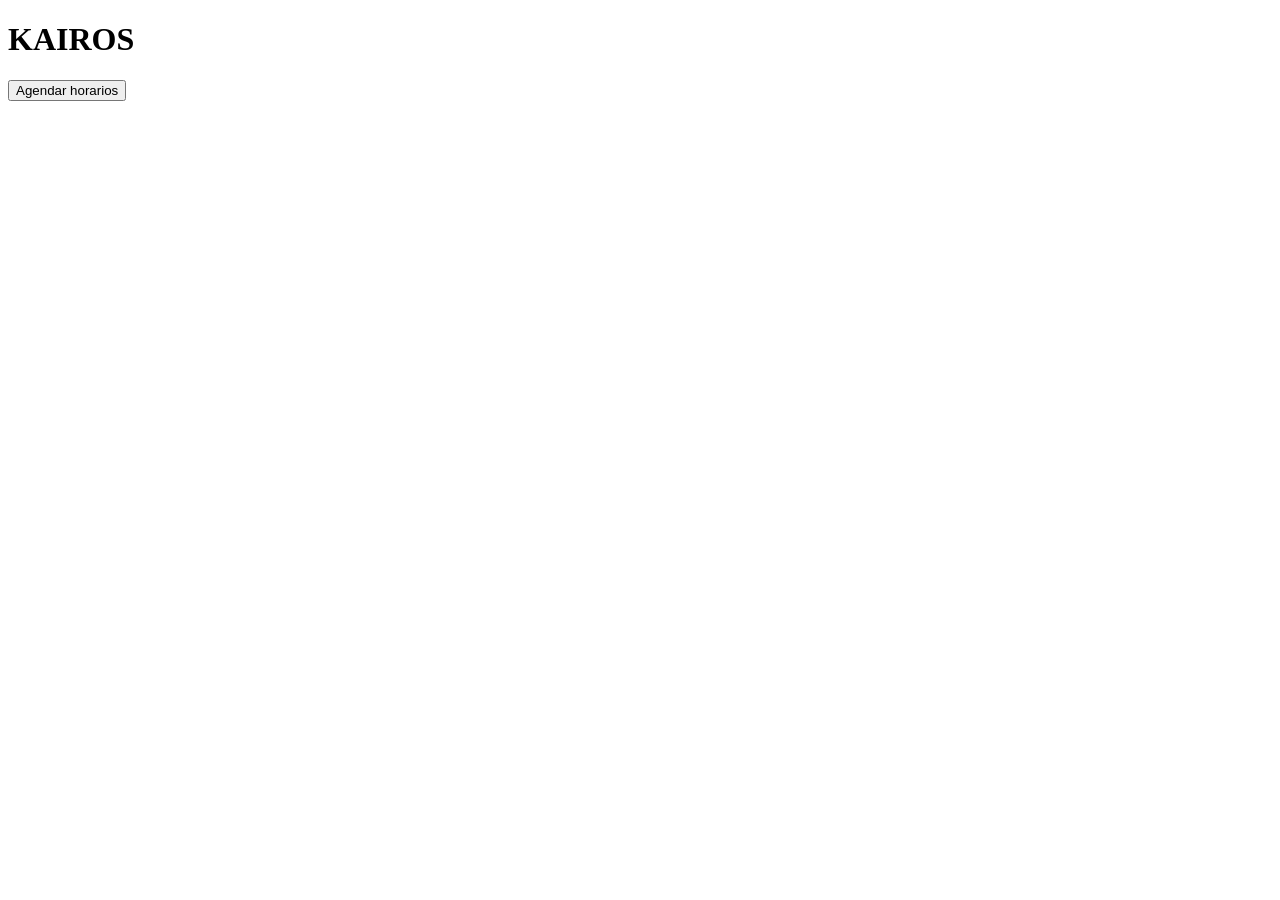
==== index.htm @ 67aaa961 "criando fluxo de servicos" ====
<!DOCTYPE html>
<html lang="en">
<head>
    <meta charset="UTF-8">
    <meta name="viewport" content="width=device-width, initial-scale=1.0">
    <title>Kairos</title>
</head>
<body>
    <h1>KAIROS</h1>

    <BUtton 
    onclick="windw.location.href='servicos.html'">Agendar horarios
    </BUtton>
    
</body>
</html>
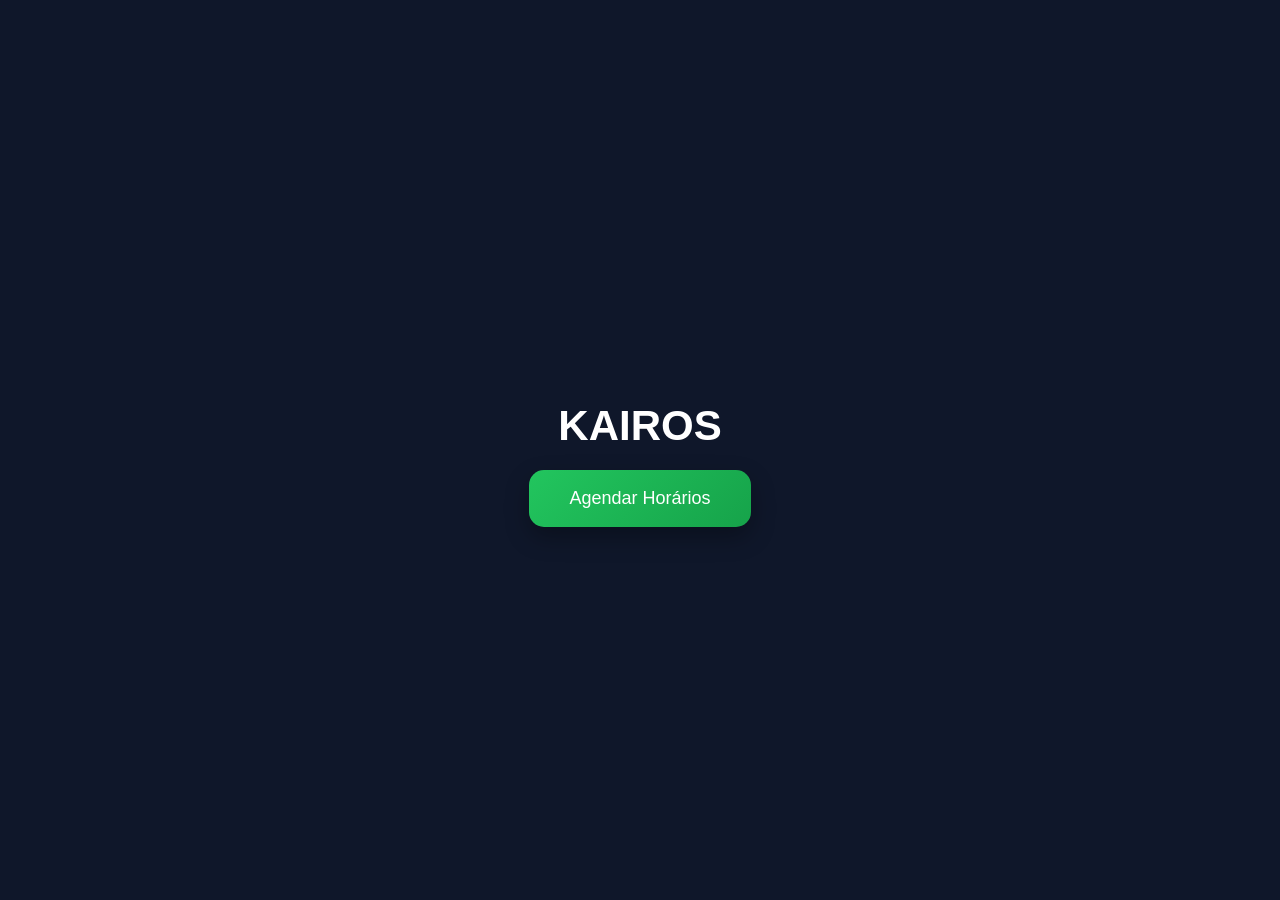
==== commit 2e09417c: "kairos beta/sem BDD" ====
--- a/index.htm
+++ b/index.htm
@@ -1,15 +1,16 @@
 <!DOCTYPE html>
-<html lang="en">
+<html lang="pt-br">
 <head>
     <meta charset="UTF-8">
     <meta name="viewport" content="width=device-width, initial-scale=1.0">
     <title>Kairos</title>
+    <link rel="stylesheet" href="style.css">
 </head>
 <body>
     <h1>KAIROS</h1>
 
     <BUtton 
-    onclick="windw.location.href='servicos.html'">Agendar horarios
+    onclick="window.location.href='servicos.html'">Agendar Horários
     </BUtton>
     
 </body>
--- a/style.css
+++ b/style.css
@@ -0,0 +1,70 @@
+body {
+    margin: 0%;
+    font-family: arial, sans-serif;
+    background-color: #0f172a;
+    color: white;
+
+    display: flex;
+    justify-content: center;
+    align-items: center;
+    height: 100vh;
+    flex-direction: column;
+}
+
+h1 {
+    font-size: 42px;
+    margin-bottom: 20px;
+}
+
+button {
+    padding: 18px 40px;
+    font-size: 18px;
+    border-radius: 15px;
+    border: none;
+    background: linear-gradient(135deg,#22c55e,#16a34a);
+    color: white;
+    cursor: pointer;
+    transition: 0.3s;
+    box-shadow: 0 10px 25px rgba(0,0,0,0.3);
+}
+
+button:hover{
+    transform: scale(1.08);
+    opacity: 0.9;
+    box-shadow: 0 15px 30px rgba(0,0,0,0.4);
+}
+
+.container{
+    display: flex;
+    gap: 20px;
+    margin-top: 20px;
+    justify-content: center;
+    flex-wrap: wrap;
+}
+
+.card{
+    background: #1e293b;
+    padding: 30px;
+    border-radius: 18px;
+    width: 180px;
+    text-align: center;
+    cursor:pointer;
+    transition: 0.3s;
+    box-shadow: 0 20px 40px rgba(0,0,0,0.4);
+}
+
+.card:hover {
+    transform: scale(1.05);
+    background: #334155;
+    box-shadow: 0 20px 40px rgba(0,0,0,0.4);
+}
+
+.card h2 {
+    margin: 0;
+    font-size: 18px;
+}
+
+.card p {
+    font-size: 14px;
+    opacity: 0.7;
+}
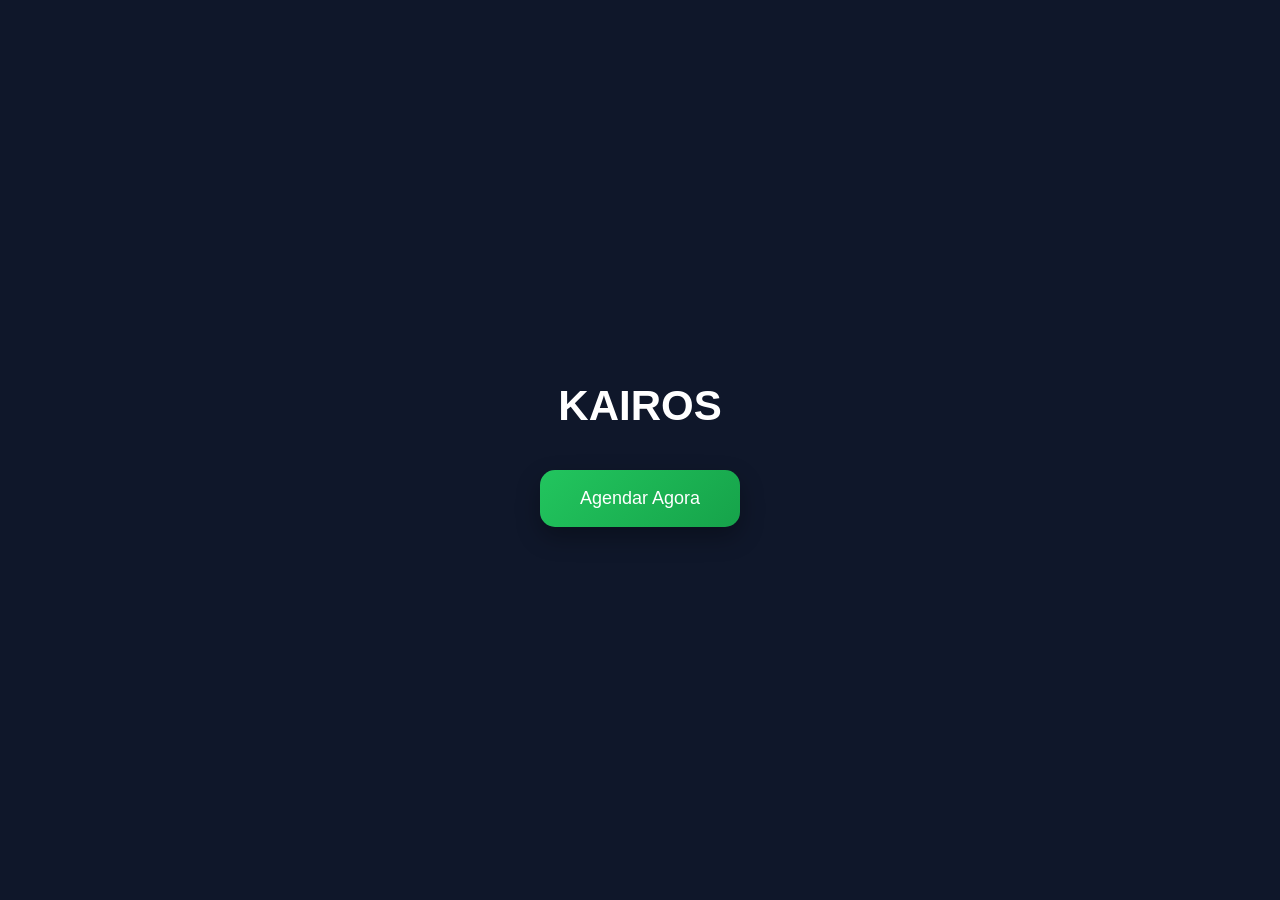
==== commit 58eb9405: "finalização" ====
--- a/index.htm
+++ b/index.htm
@@ -10,8 +10,10 @@
     <h1>KAIROS</h1>
 
     <BUtton 
-    onclick="window.location.href='servicos.html'">Agendar Horários
+    onclick="window.location.href='cliente.html'">Agendar Agora
     </BUtton>
+
     
+  
 </body>
 </html>
--- a/style.css
+++ b/style.css
@@ -1,12 +1,13 @@
 body {
-    margin: 0%;
+    margin: 0;
     font-family: arial, sans-serif;
     background-color: #0f172a;
     color: white;
-
+   
     display: flex;
     justify-content: center;
     align-items: center;
+
     height: 100vh;
     flex-direction: column;
 }
@@ -14,27 +15,32 @@
 h1 {
     font-size: 42px;
     margin-bottom: 20px;
+    text-align: center;
 }
 
+/* BOTÃO */
 button {
+    display: block;
+    margin: 20px auto;
     padding: 18px 40px;
     font-size: 18px;
     border-radius: 15px;
     border: none;
-    background: linear-gradient(135deg,#22c55e,#16a34a);
+    background: linear-gradient(135deg, #22c55e, #16a34a);
     color: white;
     cursor: pointer;
     transition: 0.3s;
     box-shadow: 0 10px 25px rgba(0,0,0,0.3);
 }
 
-button:hover{
+button:hover {
     transform: scale(1.08);
     opacity: 0.9;
     box-shadow: 0 15px 30px rgba(0,0,0,0.4);
 }
 
-.container{
+/* CONTAINER */
+.container {
     display: flex;
     gap: 20px;
     margin-top: 20px;
@@ -42,29 +48,105 @@
     flex-wrap: wrap;
 }
 
-.card{
+/* CARDS (SERVIÇOS + PAINEL) */
+.card {
     background: #1e293b;
-    padding: 30px;
-    border-radius: 18px;
-    width: 180px;
+    padding: 20px;
+    border-radius: 16px;
+    width: 100%;
+    max-width: 400px;
+    margin: 10px;
+
+    display: flex;
+    flex-direction: column;
+    align-content: center;
     text-align: center;
-    cursor:pointer;
-    transition: 0.3s;
-    box-shadow: 0 20px 40px rgba(0,0,0,0.4);
+
+    transition: 0.25s;
+    box-shadow: 0 10px 25px rgba(0, 0, 0, 0.3);
 }
 
 .card:hover {
-    transform: scale(1.05);
+    transform: scale(1.02);
     background: #334155;
-    box-shadow: 0 20px 40px rgba(0,0,0,0.4);
 }
 
-.card h2 {
-    margin: 0;
-    font-size: 18px;
+/* TEXTO DENTRO DOS CARDS */
+.card p {
+    margin: 6px 0;
+    font-size: 14px;
 }
 
-.card p {
-    font-size: 14px;
-    opacity: 0.7;
+.card p:first-child {
+    font-size: 18px;
+    font-weight: bold;
+    color: #22c55e;
+}
+
+/* LISTA DO PAINEL */
+#lista {
+    width: 100%;
+    max-width: 600px;
+    margin: auto;
+}
+
+/* INPUT */
+input {
+    width: 250px;
+    padding: 15px;
+    border-radius: 10px;
+    border: none;
+    outline: none;
+    font-size: 16px;
+    margin: 5px;
+}
+
+/* ERRO */
+.erro {
+    position: absolute;
+    top: 200px;
+    background: #ef4444;
+    padding: 15px 25px;
+    border-radius: 12px;
+    color: white;
+    font-weight: bold;
+    display: none;
+    animation: aparecer 0.3s ease;
+}
+
+/*LISTA DO PAINAL*/
+.painel {
+    width: 100%;
+    max-width: 700px;
+    margin: auto;
+}
+
+.painel h1 {
+    text-align: center;
+    margin-bottom: 30px;
+}
+
+.ocupado {
+  opacity: 0.4;
+  pointer-events: none;
+  filter: grayscale(100%);
+}
+
+.card {
+  transition: 0.3s;
+}
+
+.card:hover {
+  transform: scale(1.05);
+}
+
+@keyframes aparecer {
+    from {
+        opacity: 0;
+        transform: translateY(-20px);
+    }
+    to {
+        opacity: 1;
+        transform: translateY(0);
+    }
 }
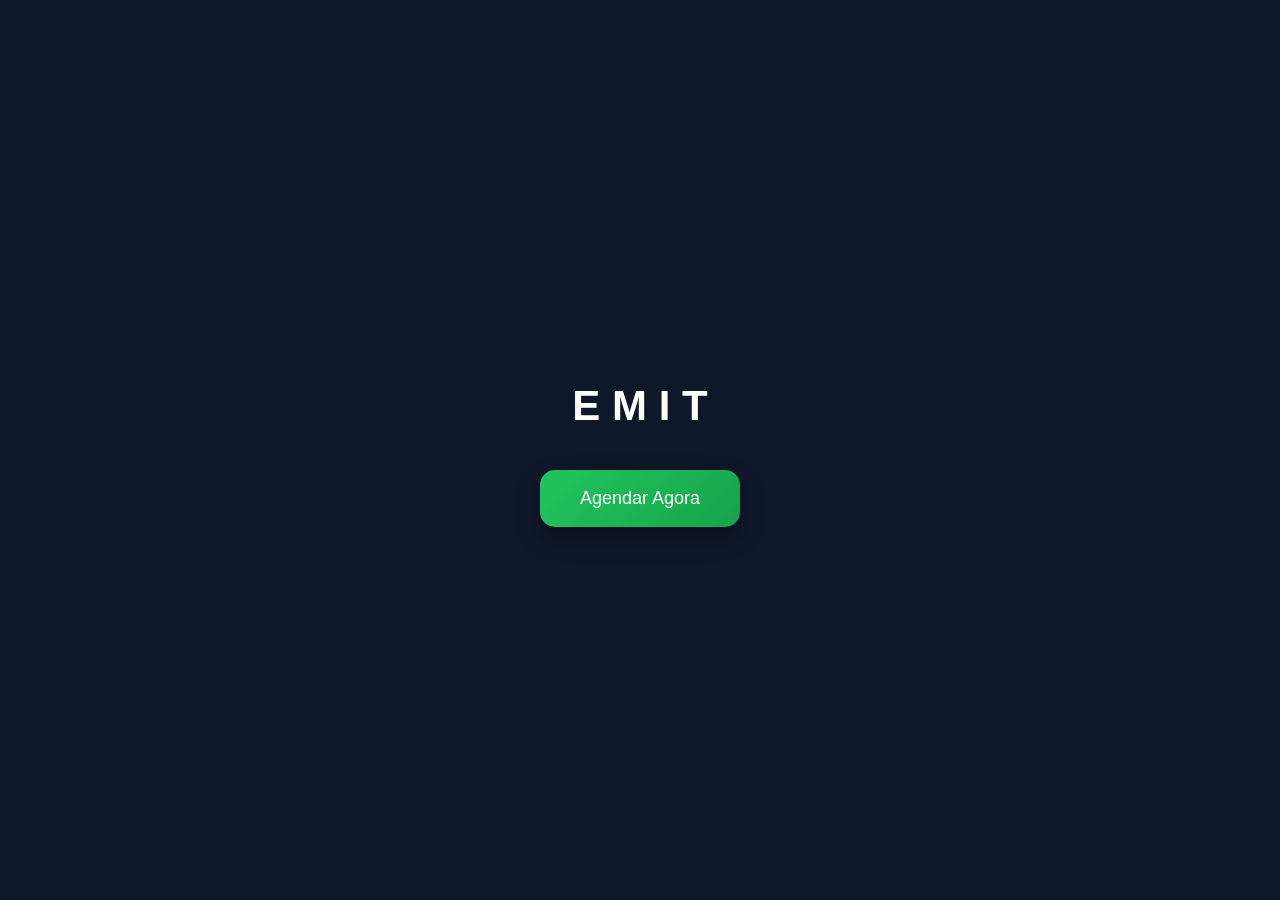
==== commit a29cce06: "BOMM DIA EMIT" ====
--- a/index.htm
+++ b/index.htm
@@ -3,11 +3,11 @@
 <head>
     <meta charset="UTF-8">
     <meta name="viewport" content="width=device-width, initial-scale=1.0">
-    <title>Kairos</title>
+    <title>EMIT - HOME</title>
     <link rel="stylesheet" href="style.css">
 </head>
 <body>
-    <h1>KAIROS</h1>
+    <h1>E M I T</h1>
 
     <BUtton 
     onclick="window.location.href='cliente.html'">Agendar Agora
